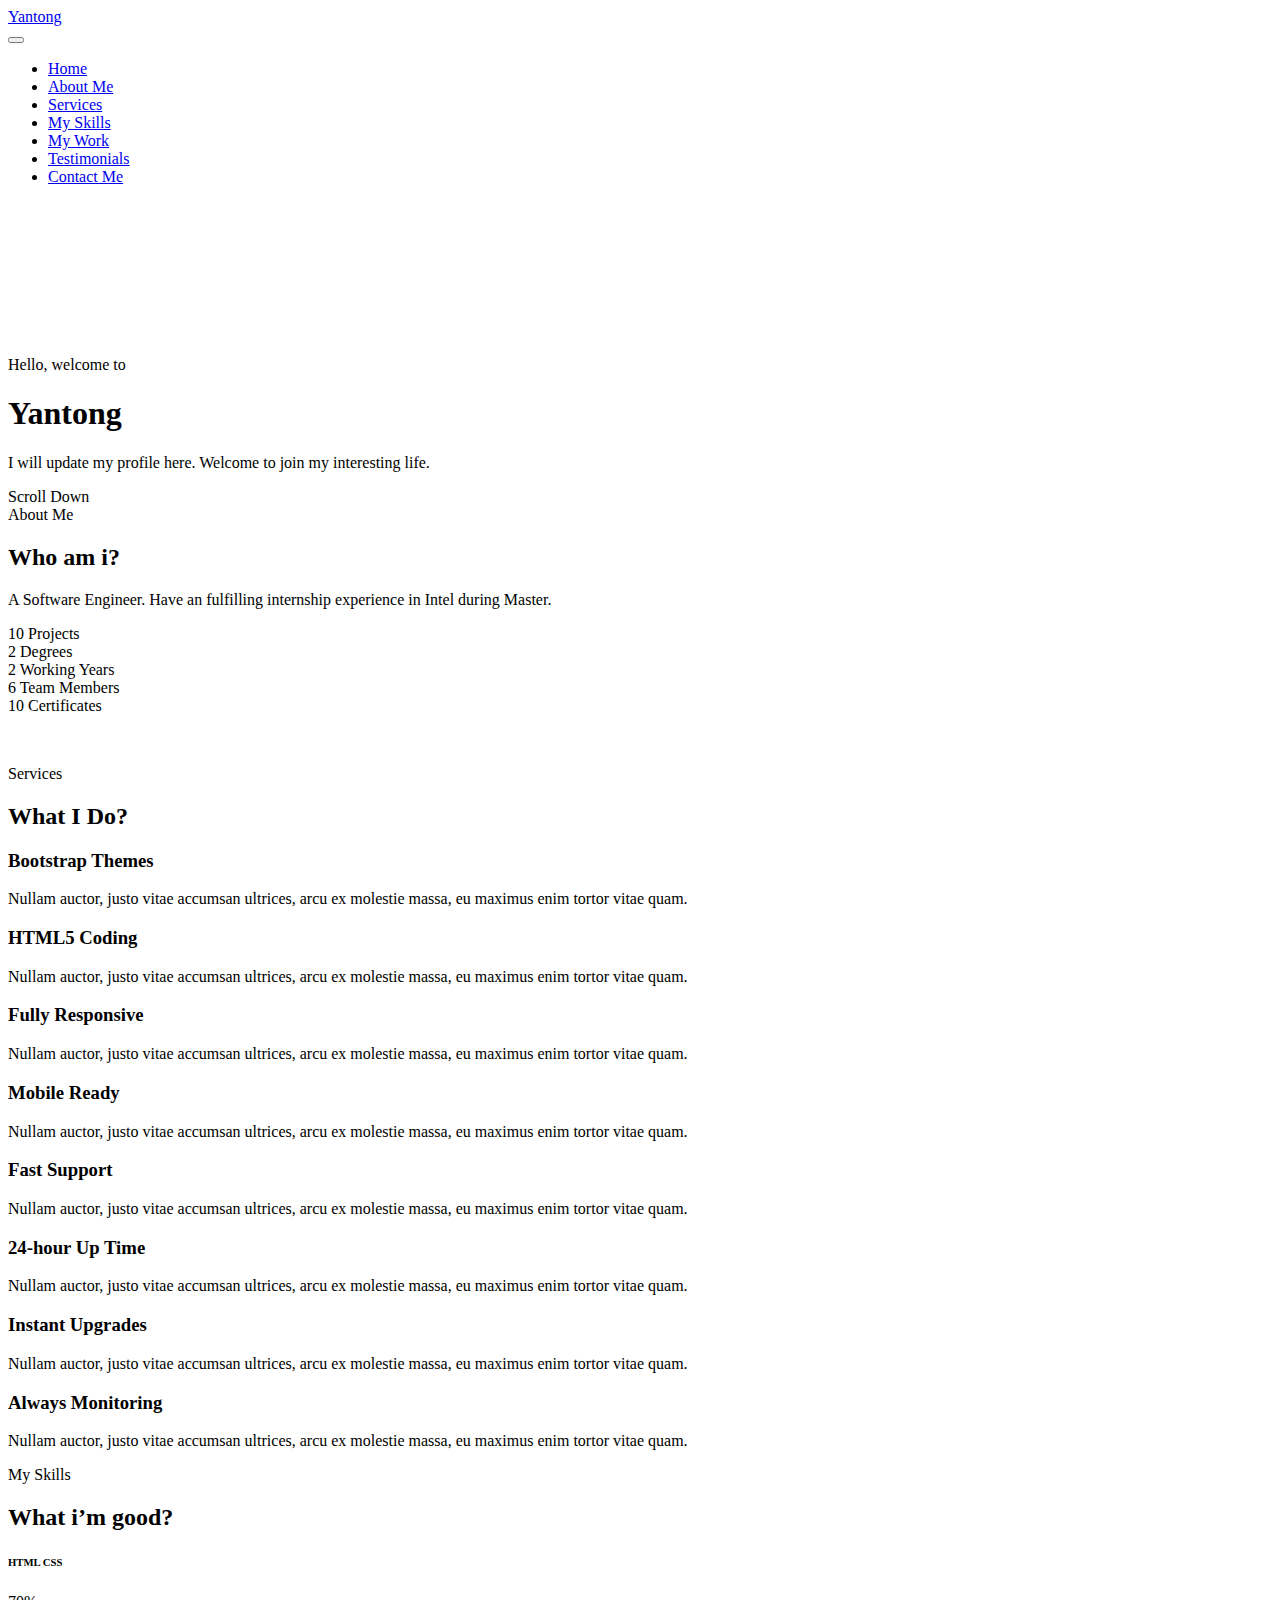
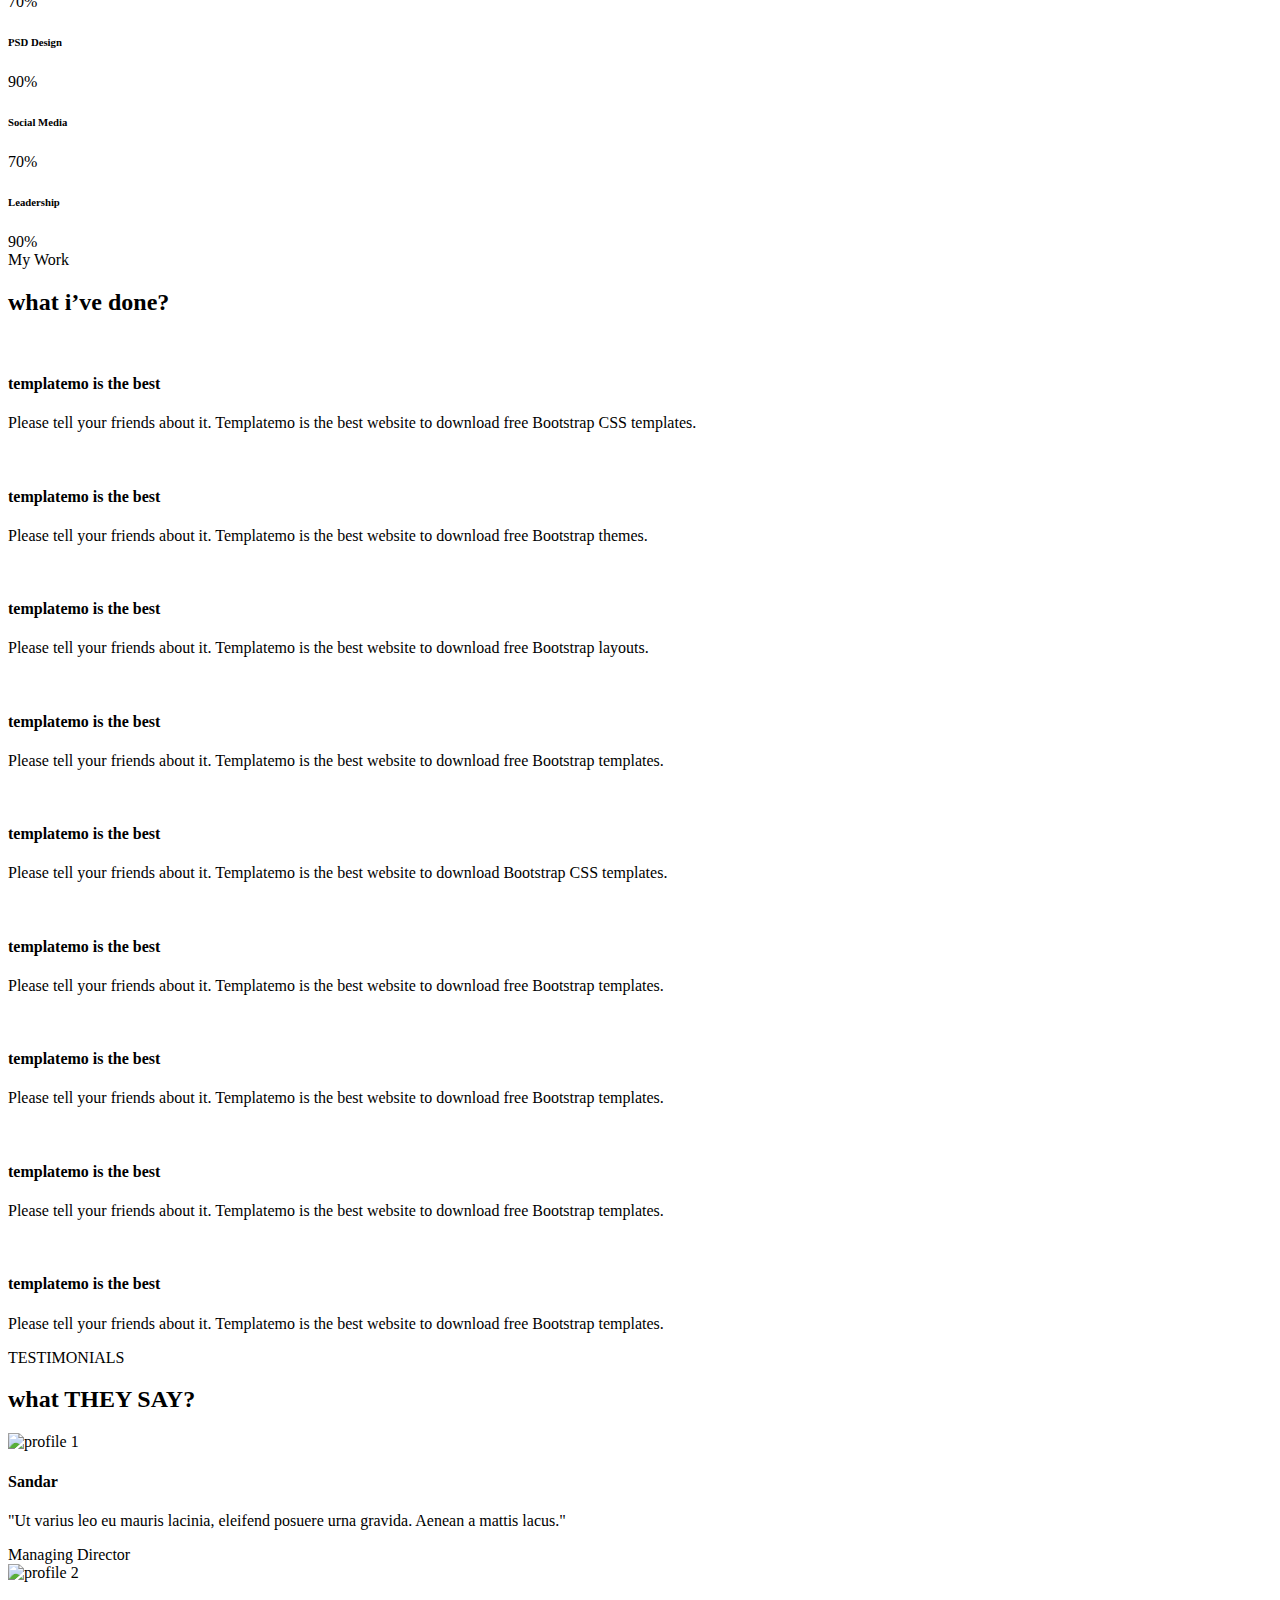
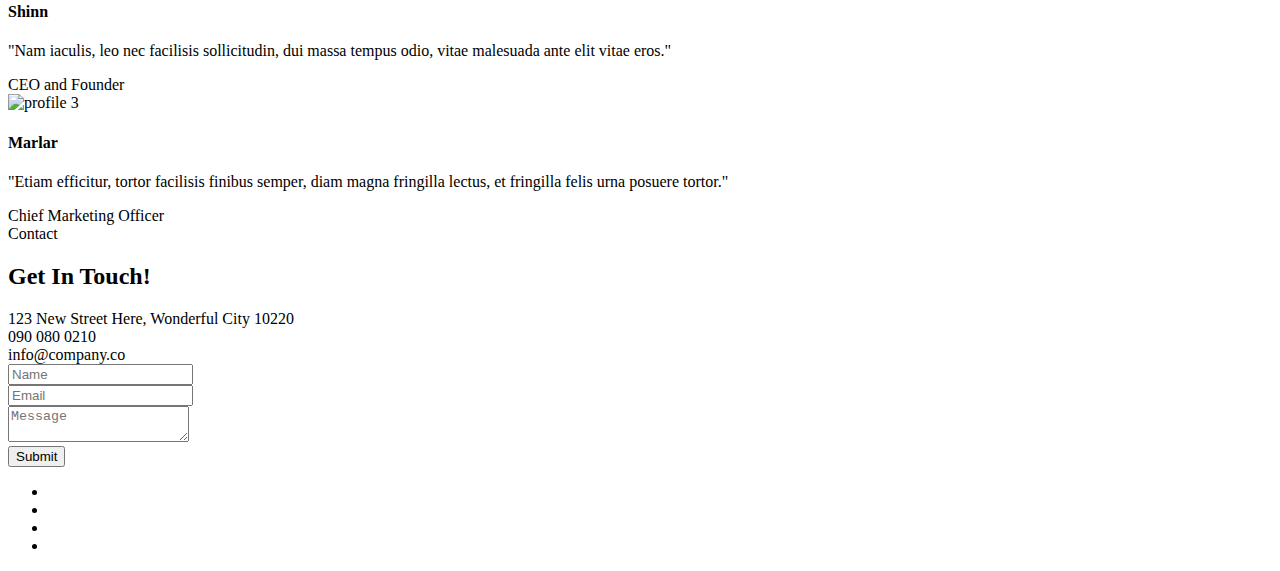
==== index.html @ 24f87e6c "Update index.html" ====
<!DOCTYPE html>
<html lang="en">

  <head>

    <meta charset="utf-8">
    <meta name="viewport" content="width=device-width, initial-scale=1, shrink-to-fit=no">
    <meta name="description" content="">
    <meta name="author" content="">
    <link href="https://fonts.googleapis.com/css?family=Raleway:100,300,400,500,700,900" rel="stylesheet">

    <title>Welcome to Yantong Website</title>
<!--
Elegance Template
https://templatemo.com/tm-528-elegance
-->
    <!-- Additional CSS Files -->
    <link rel="stylesheet" type="text/css" href="css/bootstrap.min.css">

    <link rel="stylesheet" type="text/css" href="css/font-awesome.css">

    <link rel="stylesheet" type="text/css" href="css/fullpage.min.css">

    <link rel="stylesheet" type="text/css" href="css/owl.carousel.css">

    <link rel="stylesheet" href="css/animate.css">

    <link rel="stylesheet" href="css/templatemo-style.css">

    <link rel="stylesheet" href="css/responsive.css">

    </head>
    
    <body>
    
    <div id="video">
        <div class="preloader">
            <div class="preloader-bounce">
                <span></span>
                <span></span>
                <span></span>
            </div>
        </div>

        <header id="header">
            <div class="container-fluid">
                <div class="navbar">
                    <a href="#" id="logo" title="Elegance by TemplateMo">
                        Yantong
                    </a>
                    <div class="navigation-row">
                        <nav id="navigation">
                            <button type="button" class="navbar-toggle"> <i class="fa fa-bars"></i> </button>
                            <div class="nav-box navbar-collapse">
                                <ul class="navigation-menu nav navbar-nav navbars" id="nav">
                                    <li data-menuanchor="slide01" class="active"><a href="#slide01">Home</a></li>
                                    <li data-menuanchor="slide02"><a href="#slide02">About Me</a></li>
                                    <li data-menuanchor="slide03"><a href="#slide03">Services</a></li>
                                    <li data-menuanchor="slide04"><a href="#slide04">My Skills</a></li>
                                    <li data-menuanchor="slide05"><a href="#slide05">My Work</a></li>
                                    <li data-menuanchor="slide06"><a href="#slide06">Testimonials</a></li>
                                    <li data-menuanchor="slide07"><a href="#slide07">Contact Me</a></li>
                                </ul>
                            </div>
                        </nav>
                    </div>
                </div>
            </div>
        </header>

        <video autoplay muted loop id="myVideo">
          <source src="images/video-bg.mp4" type="video/mp4">
        </video>

        <div id="fullpage" class="fullpage-default">

            <div class="section animated-row" data-section="slide01">
                <div class="section-inner">
                    <div class="welcome-box">
                        <span class="welcome-first animate" data-animate="fadeInUp">Hello, welcome to</span>
                        <h1 class="welcome-title animate" data-animate="fadeInUp">Yantong</h1>
                        <p class="animate" data-animate="fadeInUp">I will update my profile here. Welcome to join my interesting life.</p>
                        <div class="scroll-down next-section animate data-animate="fadeInUp""><img src="images/mouse-scroll.png" alt=""><span>Scroll Down</span></div>
                    </div>
                </div>
            </div>

            <div class="section animated-row" data-section="slide02">
                <div class="section-inner">
                    <div class="about-section">
                        <div class="row justify-content-center">
                            <div class="col-lg-8 wide-col-laptop">
                                <div class="row">
                                    <div class="col-md-6">
                                        <div class="about-contentbox">
                                            <div class="animate" data-animate="fadeInUp">
                                                <span>About Me</span>
                                                <h2>Who am i?</h2>
                                                <p>A Software Engineer. Have an fulfilling internship experience in Intel during Master.</p>
                                            </div>
                                            <div class="facts-list owl-carousel">
                                                <div class="item animate" data-animate="fadeInUp">
                                                    <div class="counter-box">
                                                        <i class="fa fa-trophy counter-icon" aria-hidden="true"></i><span class="count-number">10</span> Projects
                                                    </div>
                                                </div>
                                                <div class="item animate" data-animate="fadeInUp">
                                                    <div class="counter-box">
                                                        <i class="fa fa-graduation-cap counter-icon" aria-hidden="true"></i><span class="count-number">2</span> Degrees
                                                    </div>
                                                </div>
                                                <div class="item animate" data-animate="fadeInUp">
                                                    <div class="counter-box">
                                                        <i class="fa fa-desktop counter-icon" aria-hidden="true"></i><span class="count-number">2</span> Working Years
                                                    </div>
                                                </div>
                                                <div class="item animate" data-animate="fadeInUp">
                                                    <div class="counter-box">
                                                        <i class="fa fa-support counter-icon" aria-hidden="true"></i><span class="count-number">6</span> Team Members
                                                    </div>
                                                </div>
                                                <div class="item animate" data-animate="fadeInUp">
                                                    <div class="counter-box">
                                                        <i class="fa fa-certificate counter-icon" aria-hidden="true"></i><span class="count-number">10</span> Certificates
                                                    </div>
                                                </div>
                                            </div>
                                        </div>
                                    </div>
                                    <div class="col-md-6">
                                        <figure class="about-img animate" data-animate="fadeInUp"><img src="images/profile-girl.jpg" class="rounded" alt=""></figure>
                                    </div>
                                </div>
                            </div>
                        </div>
                    </div>
                </div>
            </div>

            <div class="section animated-row" data-section="slide03">
                <div class="section-inner">
                    <div class="row justify-content-center">
                        <div class="col-md-8 wide-col-laptop">
                            <div class="title-block animate" data-animate="fadeInUp">
                                <span>Services</span>
                                <h2>What I Do?</h2>
                            </div>
                            <div class="services-section">
                                <div class="services-list owl-carousel">
                                    <div class="item animate" data-animate="fadeInUp">
                                        <div class="service-box">
                                            <span class="service-icon"><i class="fa fa-bookmark" aria-hidden="true"></i></span>
                                            <h3>Bootstrap Themes</h3>
                                            <p>Nullam auctor, justo vitae accumsan ultrices, arcu ex molestie massa, eu maximus enim tortor vitae quam. </p>
                                        </div>
                                    </div>
                                    <div class="item animate" data-animate="fadeInUp">
                                        <div class="service-box">
                                            <span class="service-icon"><i class="fa fa-cloud" aria-hidden="true"></i></span>
                                            <h3>HTML5 Coding</h3>
                                            <p>Nullam auctor, justo vitae accumsan ultrices, arcu ex molestie massa, eu maximus enim tortor vitae quam. </p>
                                        </div>
                                    </div>
                                    <div class="item animate" data-animate="fadeInUp">
                                        <div class="service-box">
                                            <span class="service-icon"><i class="fa fa-desktop" aria-hidden="true"></i></span>
                                            <h3>Fully Responsive</h3>
                                            <p>Nullam auctor, justo vitae accumsan ultrices, arcu ex molestie massa, eu maximus enim tortor vitae quam. </p>
                                        </div>
                                    </div>
                                    <div class="item animate" data-animate="fadeInUp">
                                        <div class="service-box">
                                            <span class="service-icon"><i class="fa fa-mobile" aria-hidden="true"></i></span>
                                            <h3>Mobile Ready</h3>
                                            <p>Nullam auctor, justo vitae accumsan ultrices, arcu ex molestie massa, eu maximus enim tortor vitae quam. </p>
                                        </div>
                                    </div>
                                    <div class="item animate" data-animate="fadeInUp">
                                        <div class="service-box">
                                            <span class="service-icon"><i class="fa fa-comments" aria-hidden="true"></i></span>
                                            <h3>Fast Support</h3>
                                            <p>Nullam auctor, justo vitae accumsan ultrices, arcu ex molestie massa, eu maximus enim tortor vitae quam. </p>
                                        </div>
                                    </div>
                                    <div class="item animate" data-animate="fadeInUp">
                                        <div class="service-box">
                                            <span class="service-icon"><i class="fa fa-database" aria-hidden="true"></i></span>
                                            <h3>24-hour Up Time</h3>
                                            <p>Nullam auctor, justo vitae accumsan ultrices, arcu ex molestie massa, eu maximus enim tortor vitae quam. </p>
                                        </div>
                                    </div>
                                    <div class="item animate" data-animate="fadeInUp">
                                        <div class="service-box">
                                            <span class="service-icon"><i class="fa fa-bell" aria-hidden="true"></i></span>
                                            <h3>Instant Upgrades</h3>
                                            <p>Nullam auctor, justo vitae accumsan ultrices, arcu ex molestie massa, eu maximus enim tortor vitae quam. </p>
                                        </div>
                                    </div>
                                    <div class="item animate" data-animate="fadeInUp">
                                        <div class="service-box">
                                            <span class="service-icon"><i class="fa fa-camera" aria-hidden="true"></i></span>
                                            <h3>Always Monitoring</h3>
                                            <p>Nullam auctor, justo vitae accumsan ultrices, arcu ex molestie massa, eu maximus enim tortor vitae quam. </p>
                                        </div>
                                    </div>
                                </div>
                            </div>
                        </div>
                    </div>
                </div>
            </div>

            <div class="section animated-row" data-section="slide04">
                <div class="section-inner">
                    <div class="row justify-content-center">
                        <div class="col-md-7 wide-col-laptop">
                            <div class="title-block animate" data-animate="fadeInUp">
                                <span>My Skills</span>
                                <h2>What i’m good?</h2>
                            </div>
                            <div class="skills-row animate" data-animate="fadeInDown">
                                <div class="row">
                                    <div class="col-md-8 offset-md-2">   
                                        <div class="skill-item">
                                            <h6>HTML CSS</h6>
                                            <div class="skill-bar">
                                                <span>70%</span>
                                                <div class="filled-bar"></div>
                                            </div>          
                                        </div>
                                        <div class="skill-item">
                                            <h6>PSD Design</h6>
                                            <div class="skill-bar">
                                                <span>90%</span>
                                                <div class="filled-bar-2"></div>
                                            </div>          
                                        </div>
                                        <div class="skill-item">
                                            <h6>Social Media</h6>
                                            <div class="skill-bar">
                                                <span>70%</span>
                                                <div class="filled-bar"></div>
                                            </div>          
                                        </div>
                                        <div class="skill-item last-skill">
                                            <h6>Leadership</h6>
                                            <div class="skill-bar">
                                                <span>90%</span>
                                                <div class="filled-bar-2"></div>
                                            </div>          
                                        </div>                   
                                    </div>
                                </div>
                            </div>
                        </div>
                    </div>
                </div>
            </div>

            <div class="section animated-row" data-section="slide06">
                <div class="section-inner">
                    <div class="row justify-content-center">
                        <div class="col-md-8 wide-col-laptop">
                            <div class="title-block animate" data-animate="fadeInUp">
                                <span>My Work</span>
                                <h2>what i’ve done?</h2>
                            </div>
                            <div class="gallery-section">
                                <div class="gallery-list owl-carousel">
                                    <div class="item animate" data-animate="fadeInUp">
                                        <div class="portfolio-item">
                                            <div class="thumb">
                                                <img src="images/item-1.jpg" alt="">
                                            </div>
                                            <div class="thumb-inner animate" data-animate="fadeInUp">
                                                <h4>templatemo is the best</h4>
                                                <p>Please tell your friends about it. Templatemo is the best website to download free Bootstrap CSS templates.</p>
                                            </div>
                                        </div>
                                    </div>
                                    <div class="item animate" data-animate="fadeInUp">
                                        <div class="portfolio-item">
                                            <div class="thumb">
                                                <img src="images/item-2.jpg" alt="">
                                            </div>
                                            <div class="thumb-inner animate" data-animate="fadeInUp">
                                                <h4>templatemo is the best</h4>
                                                <p>Please tell your friends about it. Templatemo is the best website to download free Bootstrap themes.</p>
                                            </div>
                                        </div>
                                    </div>
                                    <div class="item animate" data-animate="fadeInUp">
                                        <div class="portfolio-item">
                                            <div class="thumb">
                                                <img src="images/item-3.jpg" alt="">
                                            </div>
                                            <div class="thumb-inner animate" data-animate="fadeInUp">
                                                <h4>templatemo is the best</h4>
                                                <p>Please tell your friends about it. Templatemo is the best website to download free Bootstrap layouts.</p>
                                            </div>
                                        </div>
                                    </div>
                                    <div class="item animate" data-animate="fadeInUp">
                                        <div class="portfolio-item">
                                            <div class="thumb">
                                                <img src="images/item-1.jpg" alt="">
                                            </div>
                                            <div class="thumb-inner animate" data-animate="fadeInUp">
                                                <h4>templatemo is the best</h4>
                                                <p>Please tell your friends about it. Templatemo is the best website to download free Bootstrap templates.</p>
                                            </div>
                                        </div>
                                    </div>
                                    <div class="item animate" data-animate="fadeInUp">
                                        <div class="portfolio-item">
                                            <div class="thumb">
                                                <img src="images/item-2.jpg" alt="">
                                            </div>
                                            <div class="thumb-inner animate" data-animate="fadeInUp">
                                                <h4>templatemo is the best</h4>
                                                <p>Please tell your friends about it. Templatemo is the best website to download Bootstrap CSS templates.</p>
                                            </div>
                                        </div>
                                    </div>
                                    <div class="item animate" data-animate="fadeInUp">
                                        <div class="portfolio-item">
                                            <div class="thumb">
                                                <img src="images/item-3.jpg" alt="">
                                            </div>
                                            <div class="thumb-inner animate" data-animate="fadeInUp">
                                                <h4>templatemo is the best</h4>
                                                <p>Please tell your friends about it. Templatemo is the best website to download free Bootstrap templates.</p>
                                            </div>
                                        </div>
                                    </div>
                                    <div class="item animate" data-animate="fadeInUp">
                                        <div class="portfolio-item">
                                            <div class="thumb">
                                                <img src="images/item-1.jpg" alt="">
                                            </div>
                                            <div class="thumb-inner animate" data-animate="fadeInUp">
                                                <h4>templatemo is the best</h4>
                                                <p>Please tell your friends about it. Templatemo is the best website to download free Bootstrap templates.</p>
                                            </div>
                                        </div>
                                    </div>
                                    <div class="item animate" data-animate="fadeInUp">
                                        <div class="portfolio-item">
                                            <div class="thumb">
                                                <img src="images/item-2.jpg" alt="">
                                            </div>
                                            <div class="thumb-inner animate" data-animate="fadeInUp">
                                                <h4>templatemo is the best</h4>
                                                <p>Please tell your friends about it. Templatemo is the best website to download free Bootstrap templates.</p>
                                            </div>
                                        </div>
                                    </div>
                                    <div class="item animate" data-animate="fadeInUp">
                                        <div class="portfolio-item">
                                            <div class="thumb">
                                                <img src="images/item-3.jpg" alt="">
                                            </div>
                                            <div class="thumb-inner animate" data-animate="fadeInUp">
                                                <h4>templatemo is the best</h4>
                                                <p>Please tell your friends about it. Templatemo is the best website to download free Bootstrap templates.</p>
                                            </div>
                                        </div>
                                    </div>
                                </div>
                            </div>
                        </div>
                    </div>
                </div>
            </div>

            <div class="section animated-row" data-section="slide05">
                <div class="section-inner">
                    <div class="row justify-content-center">
                        <div class="col-md-8 wide-col-laptop">
                            <div class="title-block animate" data-animate="fadeInUp">
                                <span>TESTIMONIALS</span>
                                <h2>what THEY SAY?</h2>
                            </div>
                            <div class="col-md-8 offset-md-2">
                                <div class="testimonials-section">
                                    <div class="testimonials-slider owl-carousel">
                                        <div class="item animate" data-animate="fadeInUp">
                                            <div class="testimonial-item">
                                                <div class="client-row">
                                                    <img src="images/profile-01.jpg" class="rounded-circle" alt="profile 1">
                                                </div>
                                                <div class="testimonial-content">
                                                    <h4>Sandar</h4>
                                                    <p>"Ut varius leo eu mauris lacinia, eleifend posuere urna gravida. Aenean a mattis lacus."</p>
                                                    <span>Managing Director</span>
                                                </div>                                           
                                            </div>
                                        </div>
                                        <div class="item animate" data-animate="fadeInUp">
                                            <div class="testimonial-item">
                                                <div class="client-row">
                                                    <img src="images/profile-01.jpg" class="rounded-circle" alt="profile 2">
                                                </div>
                                                <div class="testimonial-content">
                                                    <h4>Shinn</h4>
                                                    <p>"Nam iaculis, leo nec facilisis sollicitudin, dui massa tempus odio, vitae malesuada ante elit vitae eros."</p>
                                                    <span>CEO and Founder</span>
                                                </div>                                           
                                            </div>
                                        </div>
                                        <div class="item animate" data-animate="fadeInUp">
                                            <div class="testimonial-item">
                                                <div class="client-row">
                                                    <img src="images/profile-01.jpg" class="rounded-circle" alt="profile 3">
                                                </div>
                                                <div class="testimonial-content">
                                                    <h4>Marlar</h4>
                                                    <p>"Etiam efficitur, tortor facilisis finibus semper, diam magna fringilla lectus, et fringilla felis urna posuere tortor."</p>
                                                    <span>Chief Marketing Officer</span>
                                                </div>                                           
                                            </div>
                                        </div>
                                    </div>
                                </div>
                            </div>
                        </div>
                    </div>
                </div>
            </div>

            <div class="section animated-row" data-section="slide07">
                <div class="section-inner">
                    <div class="row justify-content-center">
                        <div class="col-md-7 wide-col-laptop">
                            <div class="title-block animate" data-animate="fadeInUp">
                                <span>Contact</span>
                                <h2>Get In Touch!</h2>
                            </div>
                            <div class="contact-section">
                                <div class="row">
                                    <div class="col-md-6 animate" data-animate="fadeInUp">
                                        <div class="contact-box">
                                            <div class="contact-row">
                                                <i class="fa fa-map-marker"></i> 123 New Street Here, Wonderful City 10220
                                            </div>
                                            <div class="contact-row">
                                                <i class="fa fa-phone"></i> 090 080 0210
                                            </div>
                                            <div class="contact-row">
                                                <i class="fa fa-envelope"></i> info@company.co
                                            </div>
                                        </div>
                                    </div>
                                    <div class="col-md-6 animate" data-animate="fadeInUp">
                                        <form id="ajax-contact" method="post" action="#">
                                            <div class="input-field">
                                                <input type="text" class="form-control" name="name" id="name" required placeholder="Name">
                                            </div>
                                            <div class="input-field">
                                                <input type="email" class="form-control" name="email" id="email" required placeholder="Email">
                                            </div>
                                            <div class="input-field">
                                                <textarea class="form-control" name="message" id="message" required placeholder="Message"></textarea>
                                            </div>
                                            <button class="btn" type="submit">Submit</button>
                                        </form>
                                        <div id="form-messages" class="mt-3"></div>
                                    </div>
                                </div>
                            </div>
                        </div>
                    </div>
                </div>
            </div>
        </div>

        <div id="social-icons">
            <div class="text-right">
                <ul class="social-icons">
                    <li><a href="#" title="Facebook"><i class="fa fa-facebook"></i></a></li>
                    <li><a href="#" title="Twitter"><i class="fa fa-twitter"></i></a></li>
                    <li><a href="#" title="Linkedin"><i class="fa fa-linkedin"></i></a></li>
                    <li><a href="#" title="Instagram"><i class="fa fa-behance"></i></a></li>
                </ul>
            </div>
        </div>
    </div>  

    <script src="js/jquery.js"></script>

    <script src="js/bootstrap.min.js"></script>

    <script src="js/fullpage.min.js"></script>

    <script src="js/scrolloverflow.js"></script>

    <script src="js/owl.carousel.min.js"></script>

    <script src="js/jquery.inview.min.js"></script>

    <script src="js/form.js"></script>

    <script src="js/custom.js"></script>


  </body>
</html>
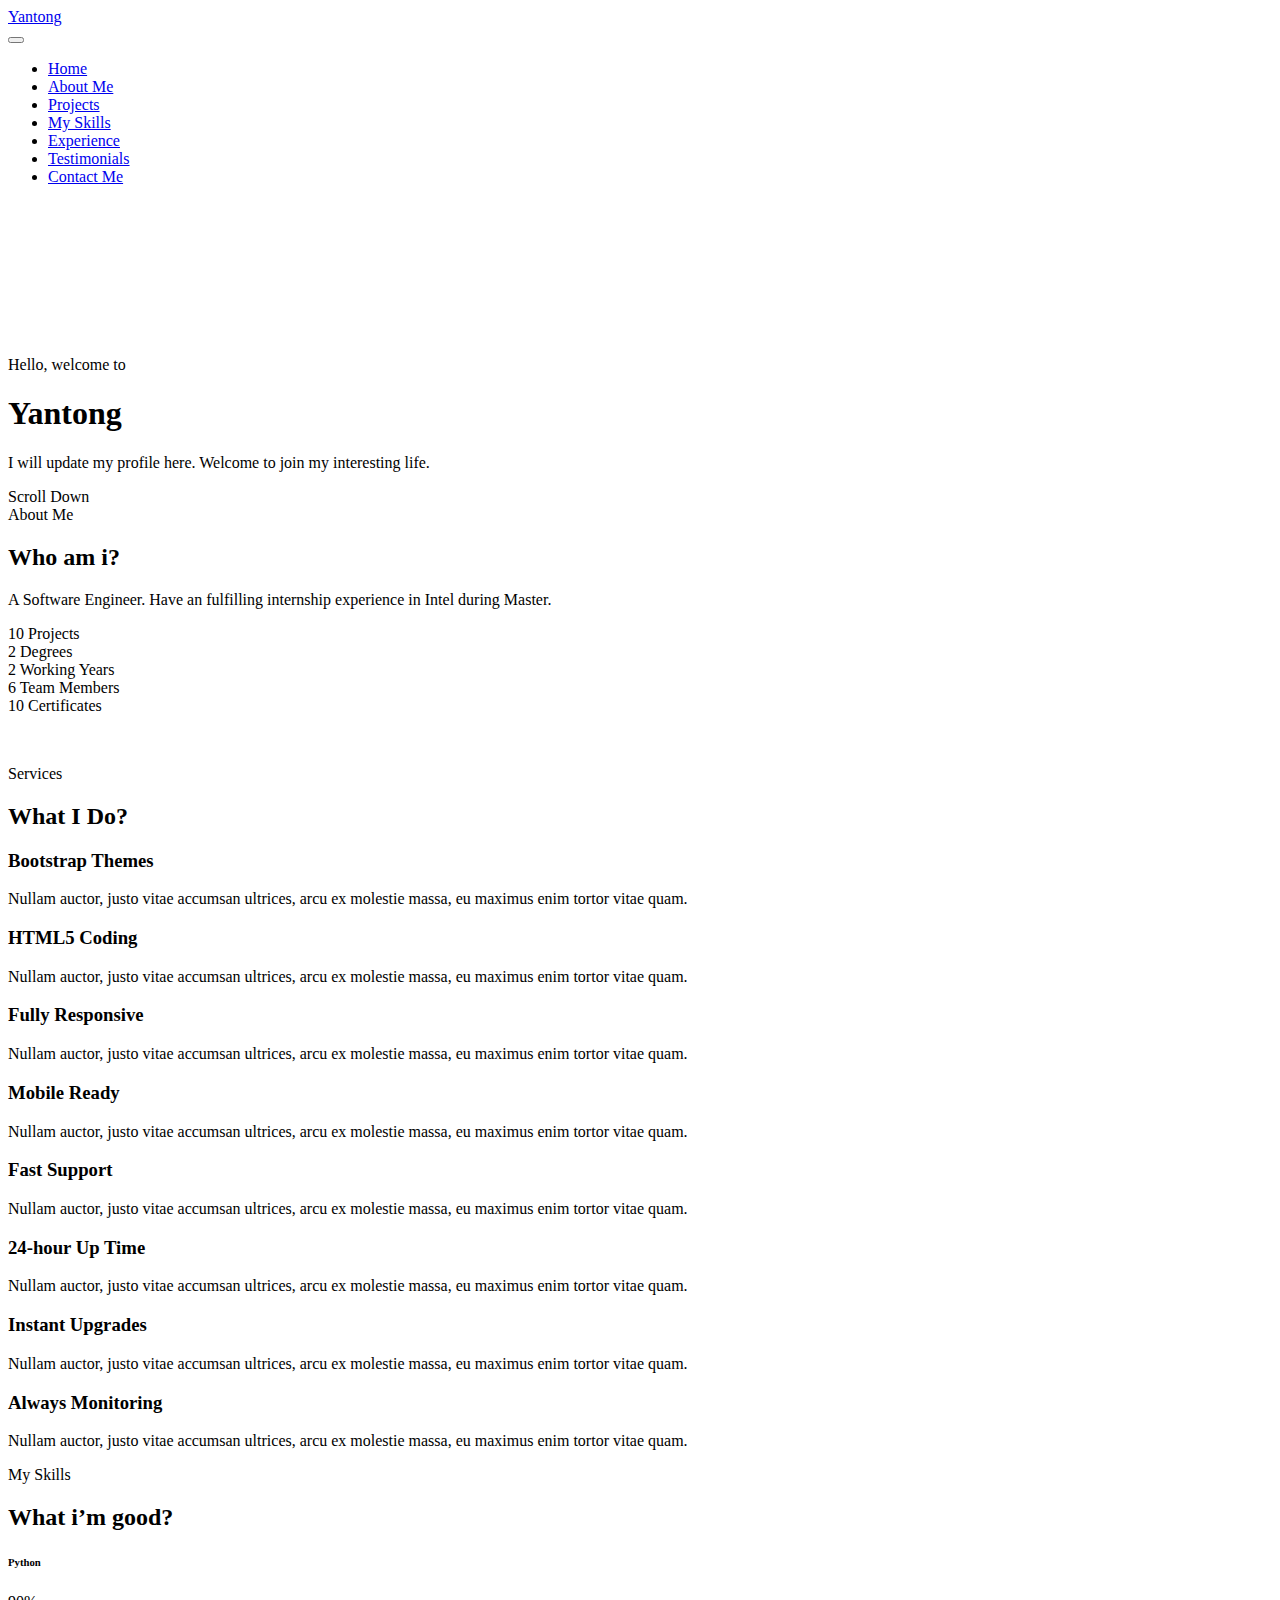
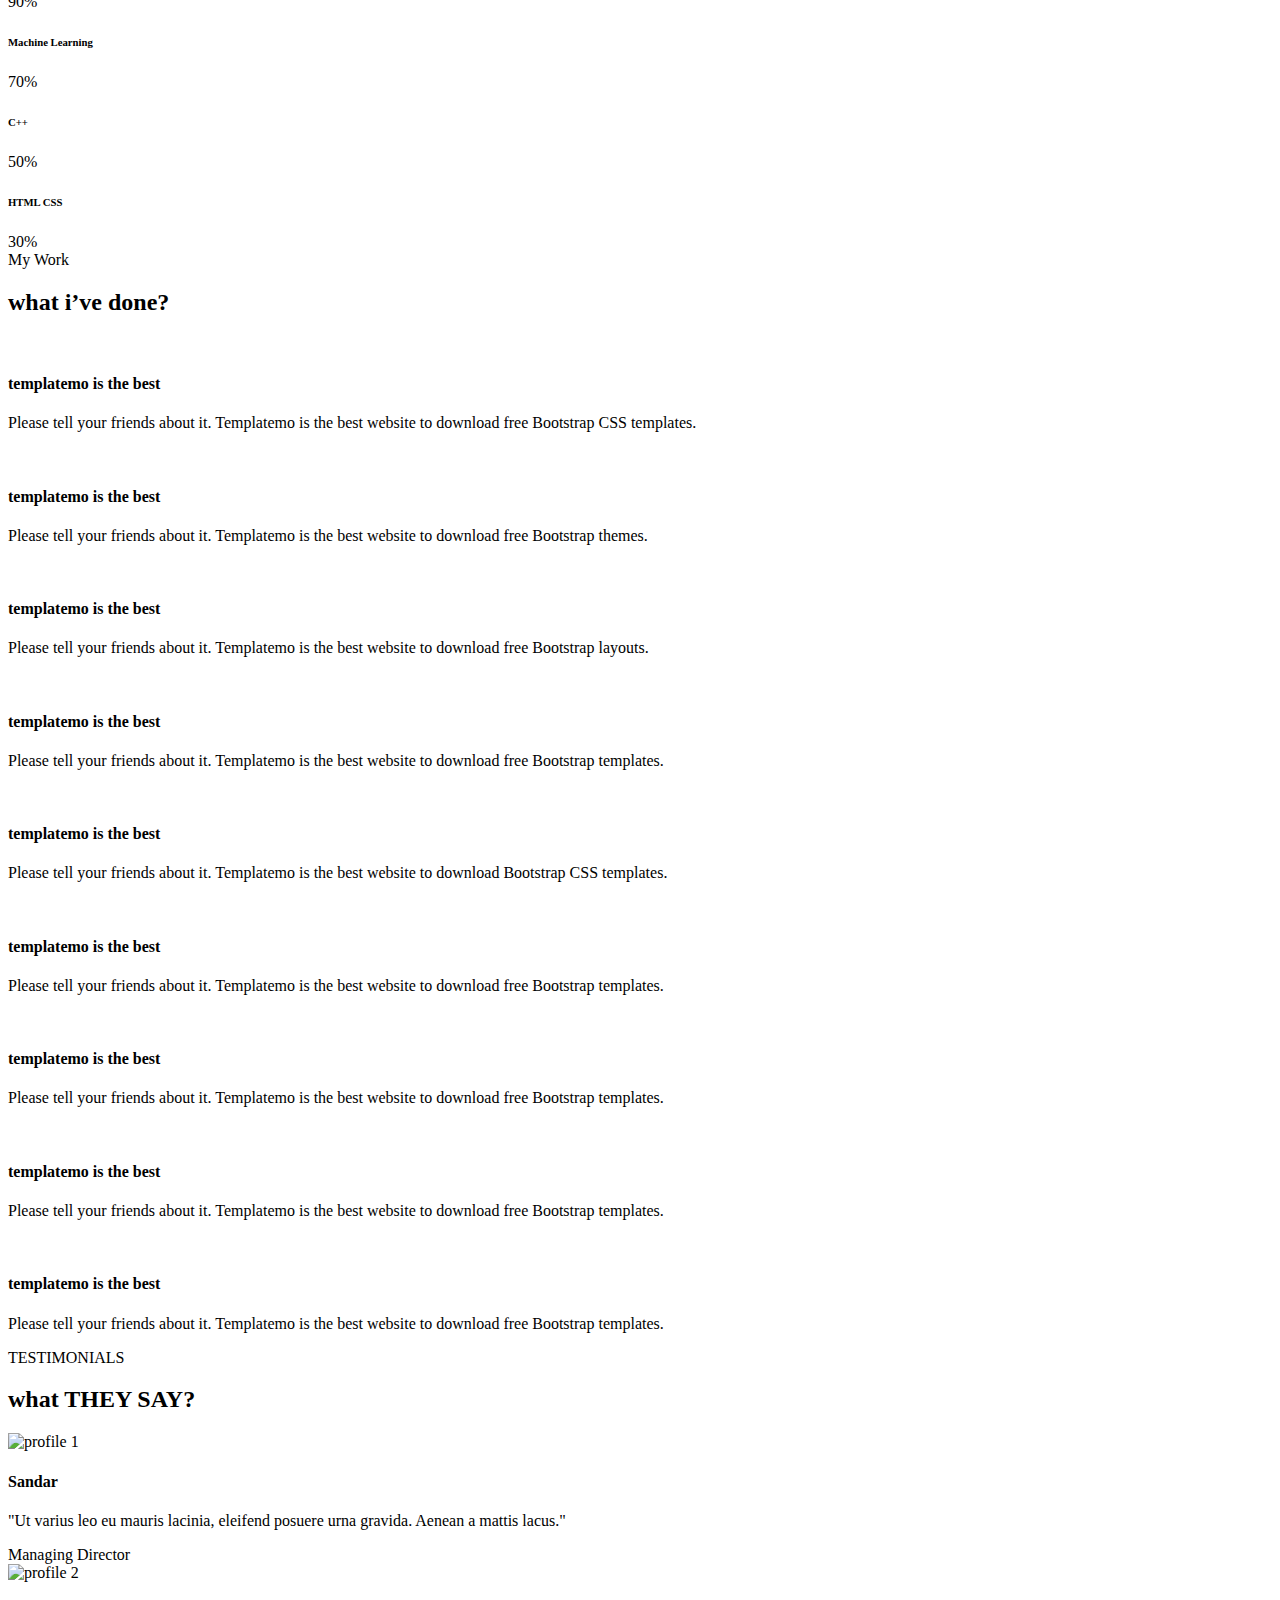
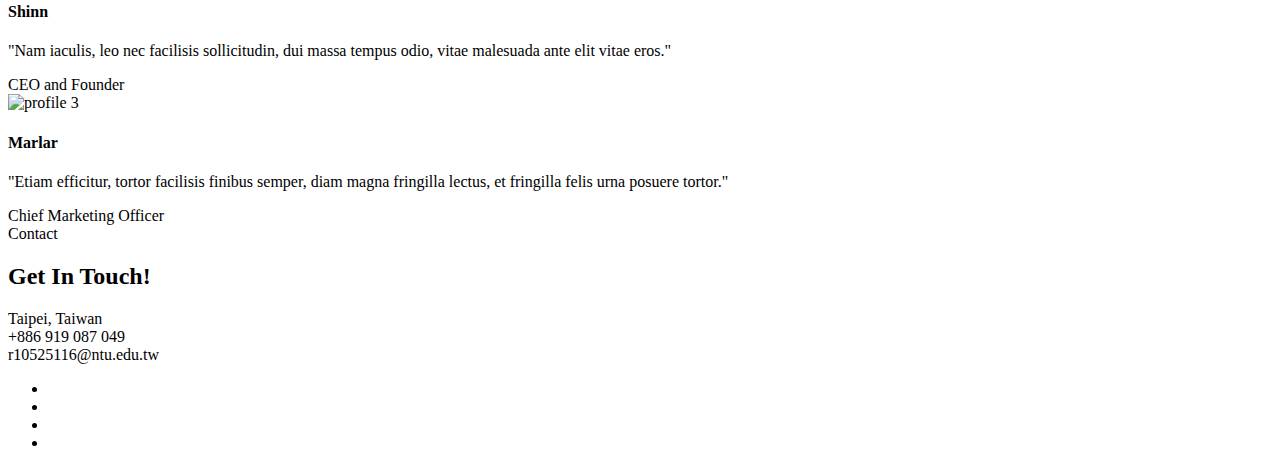
==== commit 4ac266d3: "Update index.html" ====
--- a/index.html
+++ b/index.html
@@ -55,9 +55,9 @@
                                 <ul class="navigation-menu nav navbar-nav navbars" id="nav">
                                     <li data-menuanchor="slide01" class="active"><a href="#slide01">Home</a></li>
                                     <li data-menuanchor="slide02"><a href="#slide02">About Me</a></li>
-                                    <li data-menuanchor="slide03"><a href="#slide03">Services</a></li>
+                                    <li data-menuanchor="slide03"><a href="#slide03">Projects</a></li>
                                     <li data-menuanchor="slide04"><a href="#slide04">My Skills</a></li>
-                                    <li data-menuanchor="slide05"><a href="#slide05">My Work</a></li>
+                                    <li data-menuanchor="slide05"><a href="#slide05">Experience</a></li>
                                     <li data-menuanchor="slide06"><a href="#slide06">Testimonials</a></li>
                                     <li data-menuanchor="slide07"><a href="#slide07">Contact Me</a></li>
                                 </ul>
@@ -69,7 +69,7 @@
         </header>
 
         <video autoplay muted loop id="myVideo">
-          <source src="images/video-bg.mp4" type="video/mp4">
+          <source src="images/my_sky_cut.mp4" type="video/mp4">
         </video>
 
         <div id="fullpage" class="fullpage-default">
@@ -128,7 +128,7 @@
                                         </div>
                                     </div>
                                     <div class="col-md-6">
-                                        <figure class="about-img animate" data-animate="fadeInUp"><img src="images/profile-girl.jpg" class="rounded" alt=""></figure>
+                                        <figure class="about-img animate" data-animate="fadeInUp"><img src="images/profile-me.jpg" class="rounded" alt=""></figure>
                                     </div>
                                 </div>
                             </div>
@@ -222,30 +222,30 @@
                                 <div class="row">
                                     <div class="col-md-8 offset-md-2">   
                                         <div class="skill-item">
+                                            <h6>Python</h6>
+                                            <div class="skill-bar">
+                                                <span>90%</span>
+                                                <div class="filled-bar"></div>
+                                            </div>          
+                                        </div>
+                                        <div class="skill-item">
+                                            <h6>Machine Learning</h6>
+                                            <div class="skill-bar">
+                                                <span>70%</span>
+                                                <div class="filled-bar-2"></div>
+                                            </div>          
+                                        </div>
+                                        <div class="skill-item">
+                                            <h6>C++</h6>
+                                            <div class="skill-bar">
+                                                <span>50%</span>
+                                                <div class="filled-bar"></div>
+                                            </div>          
+                                        </div>
+                                        <div class="skill-item last-skill">
                                             <h6>HTML CSS</h6>
                                             <div class="skill-bar">
-                                                <span>70%</span>
-                                                <div class="filled-bar"></div>
-                                            </div>          
-                                        </div>
-                                        <div class="skill-item">
-                                            <h6>PSD Design</h6>
-                                            <div class="skill-bar">
-                                                <span>90%</span>
-                                                <div class="filled-bar-2"></div>
-                                            </div>          
-                                        </div>
-                                        <div class="skill-item">
-                                            <h6>Social Media</h6>
-                                            <div class="skill-bar">
-                                                <span>70%</span>
-                                                <div class="filled-bar"></div>
-                                            </div>          
-                                        </div>
-                                        <div class="skill-item last-skill">
-                                            <h6>Leadership</h6>
-                                            <div class="skill-bar">
-                                                <span>90%</span>
+                                                <span>30%</span>
                                                 <div class="filled-bar-2"></div>
                                             </div>          
                                         </div>                   
@@ -441,16 +441,17 @@
                                     <div class="col-md-6 animate" data-animate="fadeInUp">
                                         <div class="contact-box">
                                             <div class="contact-row">
-                                                <i class="fa fa-map-marker"></i> 123 New Street Here, Wonderful City 10220
+                                                <i class="fa fa-map-marker"></i> Taipei, Taiwan
                                             </div>
                                             <div class="contact-row">
-                                                <i class="fa fa-phone"></i> 090 080 0210
+                                                <i class="fa fa-phone"></i> +886 919 087 049
                                             </div>
                                             <div class="contact-row">
-                                                <i class="fa fa-envelope"></i> info@company.co
-                                            </div>
-                                        </div>
-                                    </div>
+                                                <i class="fa fa-envelope"></i> r10525116@ntu.edu.tw
+                                            </div>
+                                        </div>
+                                    </div>
+                                    <!--
                                     <div class="col-md-6 animate" data-animate="fadeInUp">
                                         <form id="ajax-contact" method="post" action="#">
                                             <div class="input-field">
@@ -466,6 +467,7 @@
                                         </form>
                                         <div id="form-messages" class="mt-3"></div>
                                     </div>
+                                    !-->
                                 </div>
                             </div>
                         </div>
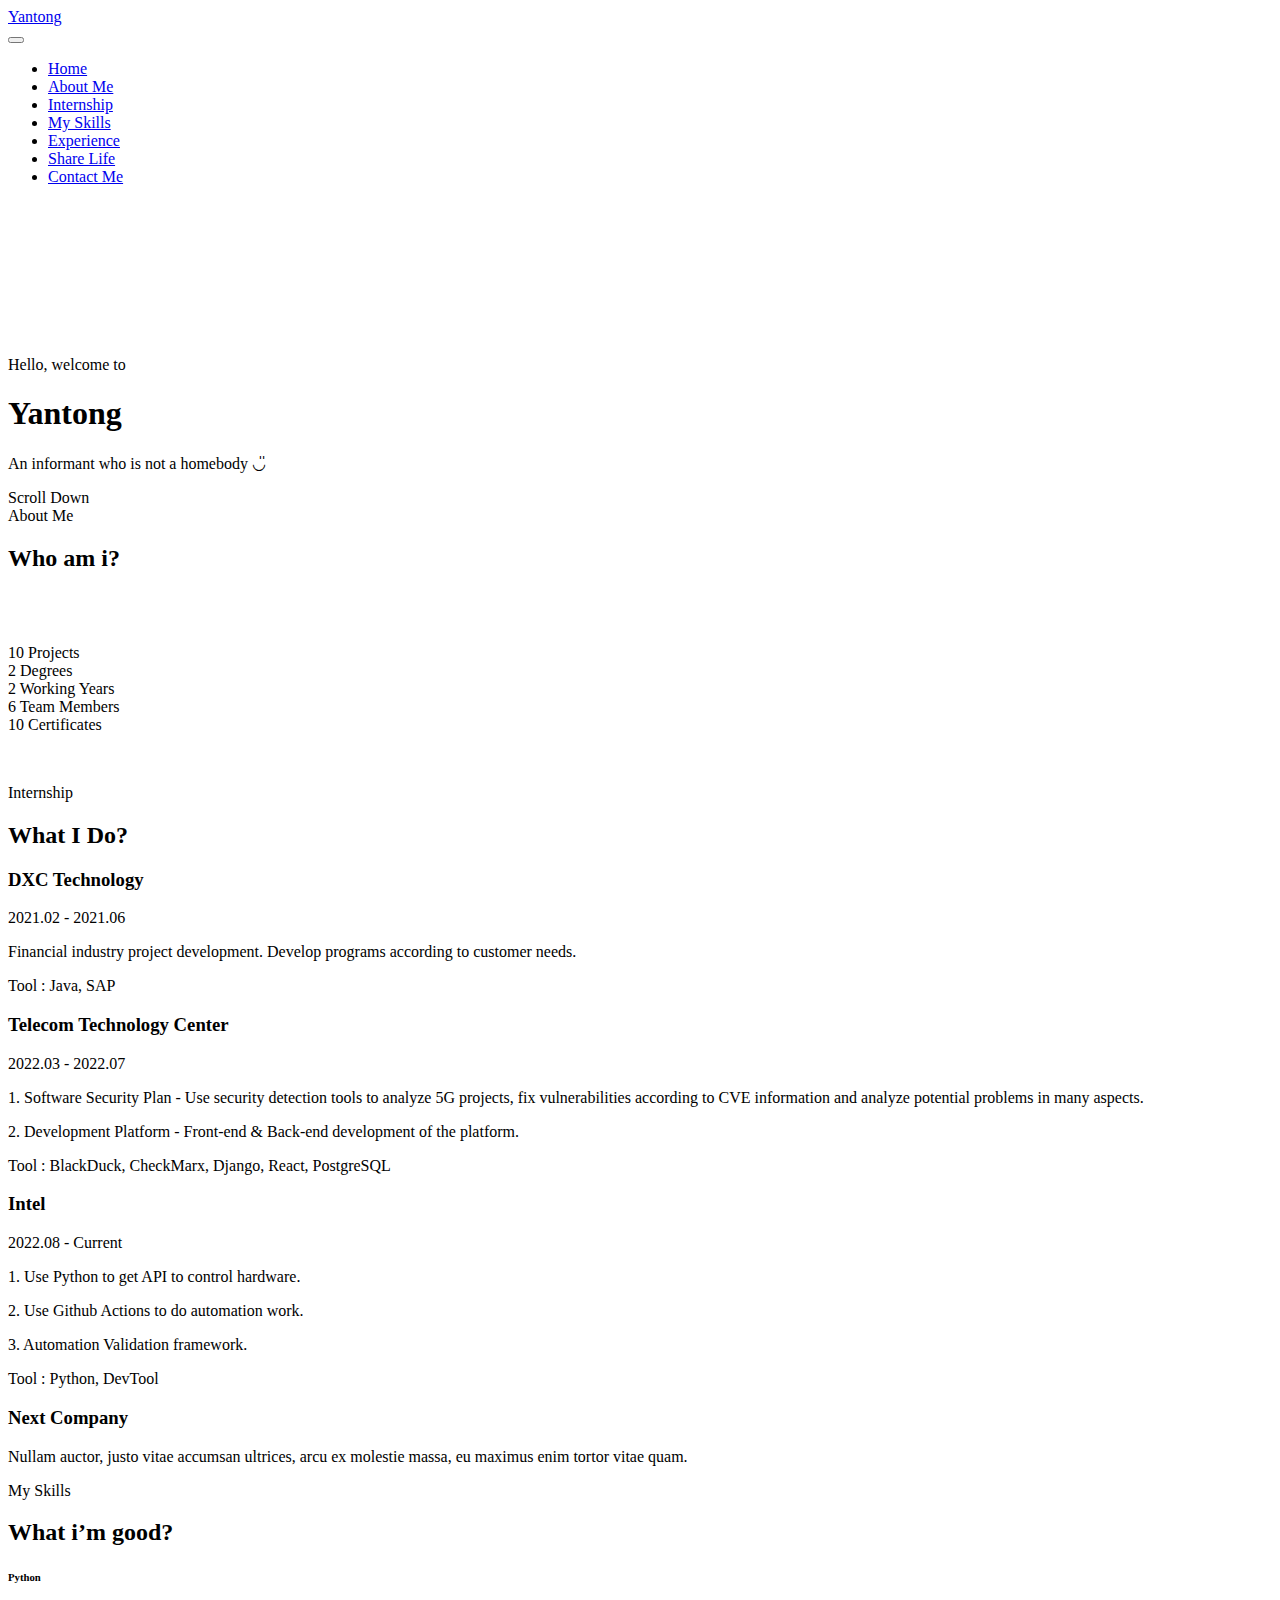
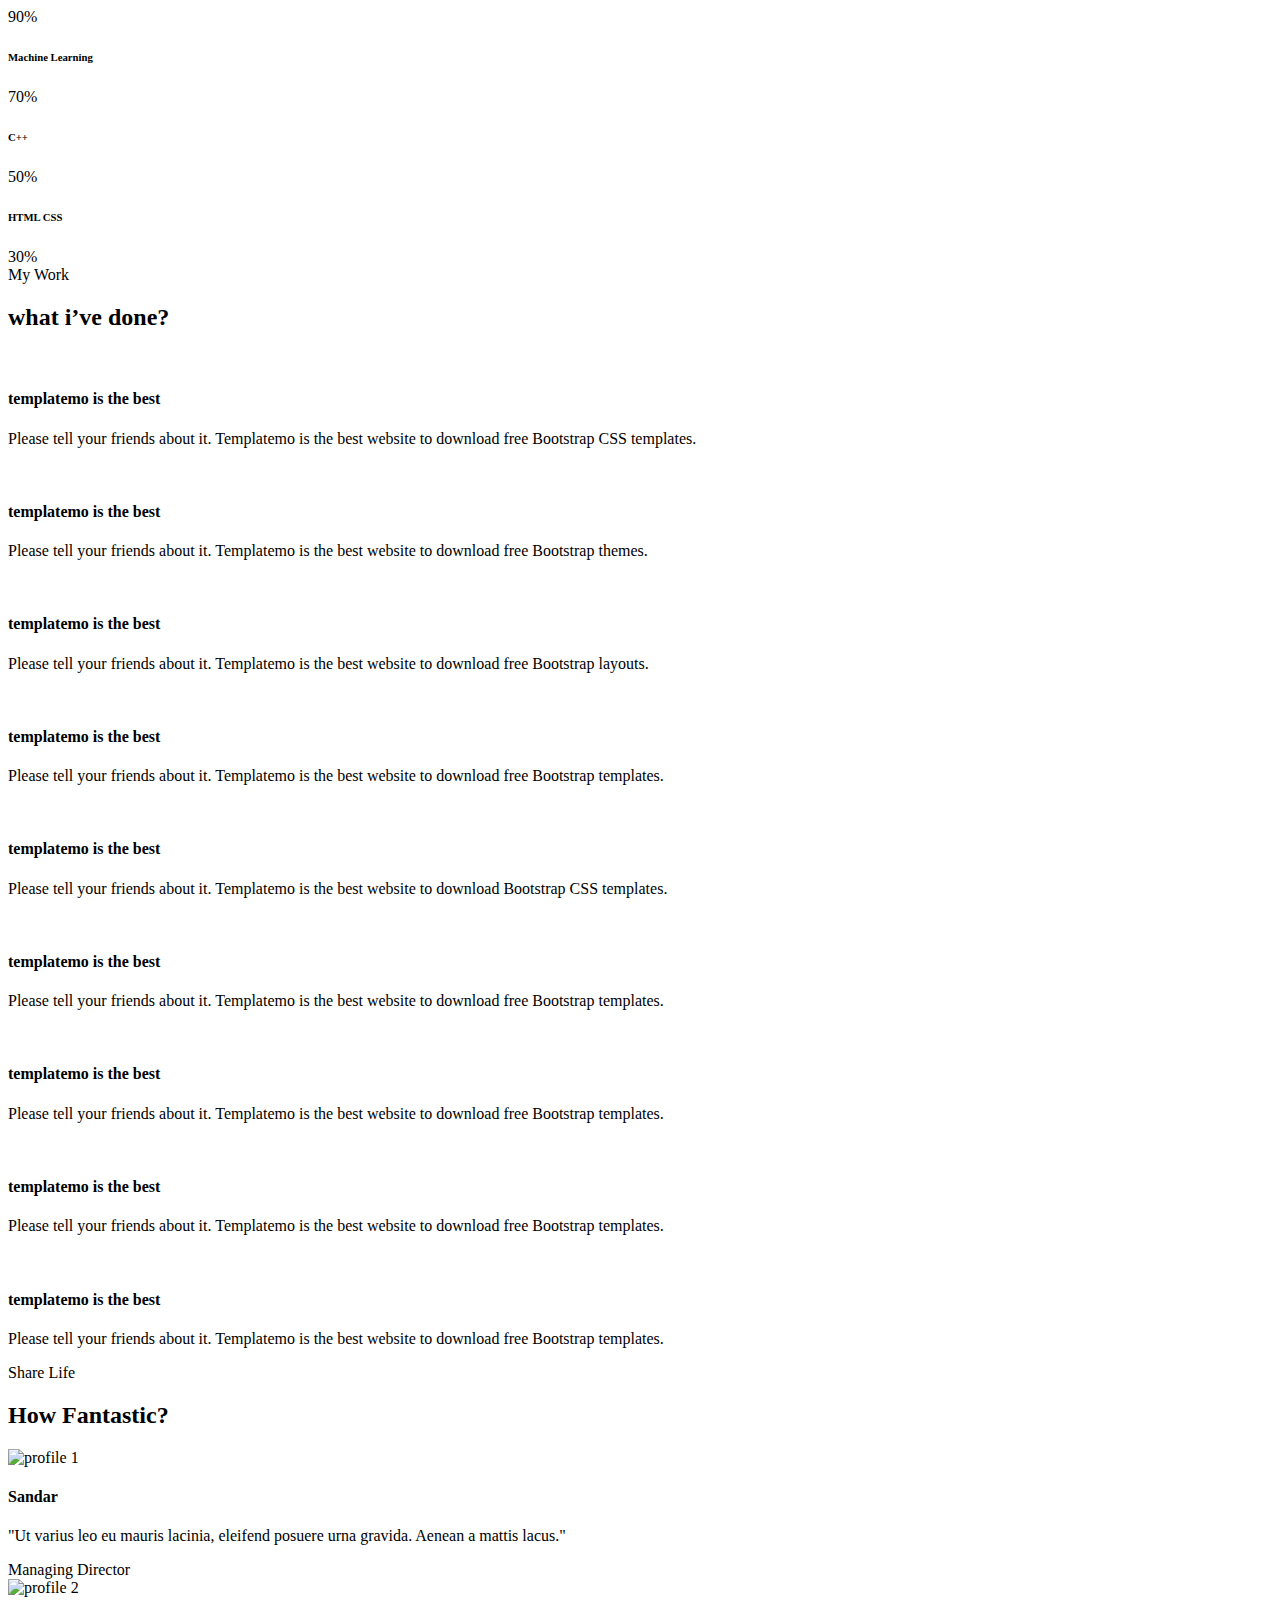
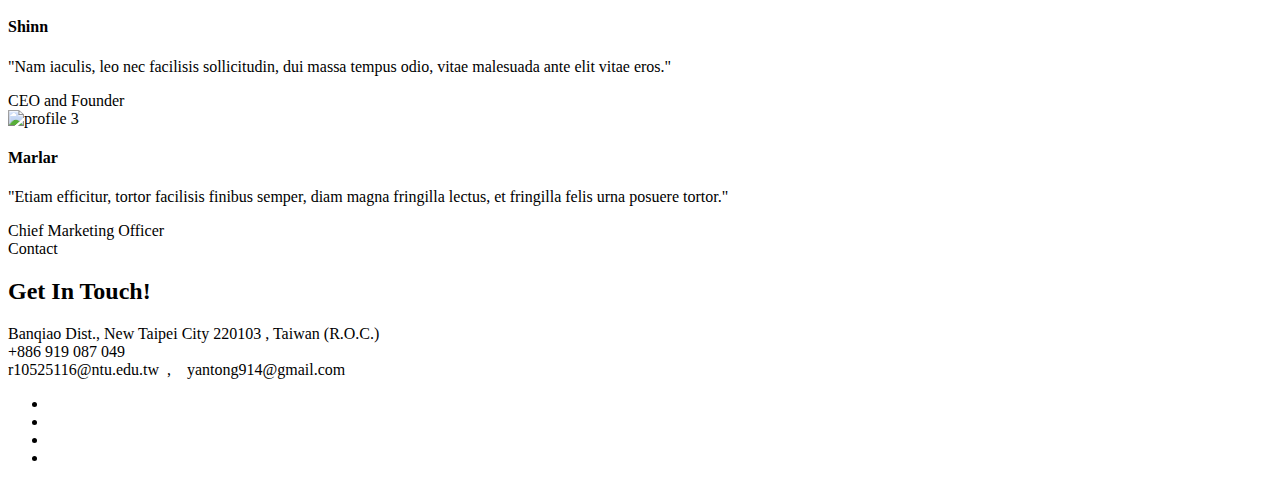
==== commit cb9fb7e9: "Update index.html" ====
--- a/index.html
+++ b/index.html
@@ -55,10 +55,10 @@
                                 <ul class="navigation-menu nav navbar-nav navbars" id="nav">
                                     <li data-menuanchor="slide01" class="active"><a href="#slide01">Home</a></li>
                                     <li data-menuanchor="slide02"><a href="#slide02">About Me</a></li>
-                                    <li data-menuanchor="slide03"><a href="#slide03">Projects</a></li>
+                                    <li data-menuanchor="slide03"><a href="#slide03">Internship</a></li>
                                     <li data-menuanchor="slide04"><a href="#slide04">My Skills</a></li>
                                     <li data-menuanchor="slide05"><a href="#slide05">Experience</a></li>
-                                    <li data-menuanchor="slide06"><a href="#slide06">Testimonials</a></li>
+                                    <li data-menuanchor="slide06"><a href="#slide06">Share Life</a></li>
                                     <li data-menuanchor="slide07"><a href="#slide07">Contact Me</a></li>
                                 </ul>
                             </div>
@@ -79,7 +79,7 @@
                     <div class="welcome-box">
                         <span class="welcome-first animate" data-animate="fadeInUp">Hello, welcome to</span>
                         <h1 class="welcome-title animate" data-animate="fadeInUp">Yantong</h1>
-                        <p class="animate" data-animate="fadeInUp">I will update my profile here. Welcome to join my interesting life.</p>
+                        <p class="animate" data-animate="fadeInUp">An informant who is not a homebody ◡̎ </p>
                         <div class="scroll-down next-section animate data-animate="fadeInUp""><img src="images/mouse-scroll.png" alt=""><span>Scroll Down</span></div>
                     </div>
                 </div>
@@ -96,7 +96,11 @@
                                             <div class="animate" data-animate="fadeInUp">
                                                 <span>About Me</span>
                                                 <h2>Who am i?</h2>
-                                                <p>A Software Engineer. Have an fulfilling internship experience in Intel during Master.</p>
+                                                
+                                                <ul style="color: white;">
+                                                    <li>National Taiwan University &#x2022; Department of Engineering Science | Master &nbsp&nbsp&nbsp&nbsp&nbsp&nbsp&nbsp&nbsp&nbsp&nbsp&nbsp&nbsp&nbsp&nbsp&nbsp&nbsp&nbsp&nbsp&nbsp&raquo; 2021.09 - Current</li>
+                                                    <li>University of Taipei &#x2022; Department of Computer Science | Bachelor &nbsp&nbsp&nbsp&nbsp&nbsp&nbsp&nbsp&nbsp&nbsp&nbsp&nbsp&nbsp&nbsp&nbsp&nbsp&nbsp&nbsp&nbsp&nbsp&nbsp&nbsp&nbsp&nbsp&nbsp&nbsp&nbsp&nbsp&nbsp&nbsp&nbsp&nbsp&nbsp&raquo; 2017.09 - 2021.06</li>
+                                                </ul>
                                             </div>
                                             <div class="facts-list owl-carousel">
                                                 <div class="item animate" data-animate="fadeInUp">
@@ -128,7 +132,7 @@
                                         </div>
                                     </div>
                                     <div class="col-md-6">
-                                        <figure class="about-img animate" data-animate="fadeInUp"><img src="images/profile-me.jpg" class="rounded" alt=""></figure>
+                                        <figure class="about-img animate" data-animate="fadeInUp"><img src="images/profile_me.jpg" class="rounded" alt=""></figure>
                                     </div>
                                 </div>
                             </div>
@@ -142,7 +146,7 @@
                     <div class="row justify-content-center">
                         <div class="col-md-8 wide-col-laptop">
                             <div class="title-block animate" data-animate="fadeInUp">
-                                <span>Services</span>
+                                <span>Internship</span>
                                 <h2>What I Do?</h2>
                             </div>
                             <div class="services-section">
@@ -150,56 +154,33 @@
                                     <div class="item animate" data-animate="fadeInUp">
                                         <div class="service-box">
                                             <span class="service-icon"><i class="fa fa-bookmark" aria-hidden="true"></i></span>
-                                            <h3>Bootstrap Themes</h3>
-                                            <p>Nullam auctor, justo vitae accumsan ultrices, arcu ex molestie massa, eu maximus enim tortor vitae quam. </p>
+                                            <h3>DXC Technology</h3>
+                                            <p>2021.02 - 2021.06</p>
+                                            <p>Financial industry project development. Develop programs according to customer needs.</p>
+                                            <p>Tool : Java, SAP</p>
                                         </div>
                                     </div>
                                     <div class="item animate" data-animate="fadeInUp">
                                         <div class="service-box">
                                             <span class="service-icon"><i class="fa fa-cloud" aria-hidden="true"></i></span>
-                                            <h3>HTML5 Coding</h3>
-                                            <p>Nullam auctor, justo vitae accumsan ultrices, arcu ex molestie massa, eu maximus enim tortor vitae quam. </p>
+                                            <h3>Telecom Technology Center</h3>
+                                            <p>2022.03 - 2022.07</p>
+                                            <p>1. Software Security Plan - Use security detection tools to analyze 5G projects, fix vulnerabilities according to CVE information and analyze potential problems in many aspects.</p><p>2. Development Platform - Front-end & Back-end development of the platform.</p><p>Tool : BlackDuck, CheckMarx, Django, React, PostgreSQL</p>
                                         </div>
                                     </div>
                                     <div class="item animate" data-animate="fadeInUp">
                                         <div class="service-box">
                                             <span class="service-icon"><i class="fa fa-desktop" aria-hidden="true"></i></span>
-                                            <h3>Fully Responsive</h3>
-                                            <p>Nullam auctor, justo vitae accumsan ultrices, arcu ex molestie massa, eu maximus enim tortor vitae quam. </p>
+                                            <h3>Intel</h3>
+                                            <p>2022.08 - Current</p>
+                                            <p>1. Use Python to get API to control hardware.</p><p>2. Use Github Actions to do automation work.</p><p>3. Automation Validation framework.</p>
+                                            <p>Tool : Python, DevTool</p>
                                         </div>
                                     </div>
                                     <div class="item animate" data-animate="fadeInUp">
                                         <div class="service-box">
                                             <span class="service-icon"><i class="fa fa-mobile" aria-hidden="true"></i></span>
-                                            <h3>Mobile Ready</h3>
-                                            <p>Nullam auctor, justo vitae accumsan ultrices, arcu ex molestie massa, eu maximus enim tortor vitae quam. </p>
-                                        </div>
-                                    </div>
-                                    <div class="item animate" data-animate="fadeInUp">
-                                        <div class="service-box">
-                                            <span class="service-icon"><i class="fa fa-comments" aria-hidden="true"></i></span>
-                                            <h3>Fast Support</h3>
-                                            <p>Nullam auctor, justo vitae accumsan ultrices, arcu ex molestie massa, eu maximus enim tortor vitae quam. </p>
-                                        </div>
-                                    </div>
-                                    <div class="item animate" data-animate="fadeInUp">
-                                        <div class="service-box">
-                                            <span class="service-icon"><i class="fa fa-database" aria-hidden="true"></i></span>
-                                            <h3>24-hour Up Time</h3>
-                                            <p>Nullam auctor, justo vitae accumsan ultrices, arcu ex molestie massa, eu maximus enim tortor vitae quam. </p>
-                                        </div>
-                                    </div>
-                                    <div class="item animate" data-animate="fadeInUp">
-                                        <div class="service-box">
-                                            <span class="service-icon"><i class="fa fa-bell" aria-hidden="true"></i></span>
-                                            <h3>Instant Upgrades</h3>
-                                            <p>Nullam auctor, justo vitae accumsan ultrices, arcu ex molestie massa, eu maximus enim tortor vitae quam. </p>
-                                        </div>
-                                    </div>
-                                    <div class="item animate" data-animate="fadeInUp">
-                                        <div class="service-box">
-                                            <span class="service-icon"><i class="fa fa-camera" aria-hidden="true"></i></span>
-                                            <h3>Always Monitoring</h3>
+                                            <h3>Next Company</h3>
                                             <p>Nullam auctor, justo vitae accumsan ultrices, arcu ex molestie massa, eu maximus enim tortor vitae quam. </p>
                                         </div>
                                     </div>
@@ -378,8 +359,8 @@
                     <div class="row justify-content-center">
                         <div class="col-md-8 wide-col-laptop">
                             <div class="title-block animate" data-animate="fadeInUp">
-                                <span>TESTIMONIALS</span>
-                                <h2>what THEY SAY?</h2>
+                                <span>Share Life</span>
+                                <h2>How Fantastic?</h2>
                             </div>
                             <div class="col-md-8 offset-md-2">
                                 <div class="testimonials-section">
@@ -436,18 +417,18 @@
                                 <span>Contact</span>
                                 <h2>Get In Touch!</h2>
                             </div>
-                            <div class="contact-section">
-                                <div class="row">
-                                    <div class="col-md-6 animate" data-animate="fadeInUp">
+                            <!--div class="contact-section"-->
+                                <!--div class="row"-->
+                                    <div data-animate="fadeInUp">
                                         <div class="contact-box">
                                             <div class="contact-row">
-                                                <i class="fa fa-map-marker"></i> Taipei, Taiwan
+                                                <i class="fa fa-map-marker"></i> Banqiao Dist., New Taipei City 220103 , Taiwan (R.O.C.)
                                             </div>
                                             <div class="contact-row">
                                                 <i class="fa fa-phone"></i> +886 919 087 049
                                             </div>
                                             <div class="contact-row">
-                                                <i class="fa fa-envelope"></i> r10525116@ntu.edu.tw
+                                                <i class="fa fa-envelope"></i> r10525116@ntu.edu.tw &nbsp;, &nbsp;&nbsp;&nbsp;yantong914@gmail.com
                                             </div>
                                         </div>
                                     </div>
@@ -468,8 +449,8 @@
                                         <div id="form-messages" class="mt-3"></div>
                                     </div>
                                     !-->
-                                </div>
-                            </div>
+                                <!--/div-->
+                            <!--/div-->
                         </div>
                     </div>
                 </div>
